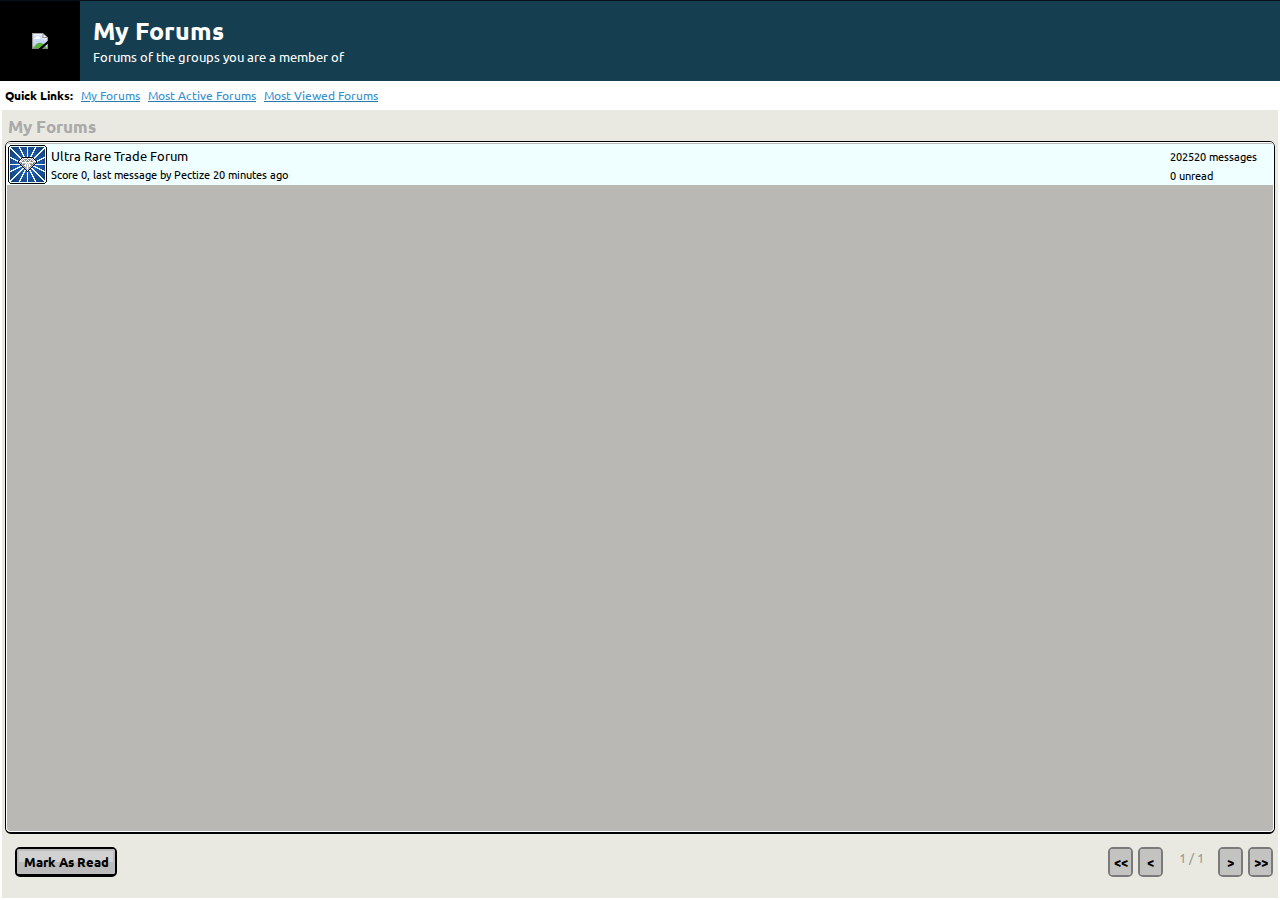
==== src/main/java/gforum/webview/index.html @ f277a381 "add initial code" ====
<!DOCTYPE html>
<html lang="en">
<head>
    <meta charset="UTF-8">
    <title>G-Forum</title>

    <link rel="stylesheet" href="css/general.css">
    <link rel="stylesheet" href="css/layout.css">
    <link rel="stylesheet" href="css/buttons.css">
    <link rel="stylesheet" href="css/content.css">

    <link rel="stylesheet" href="css/forum_overview.css">


<!--    <link rel="stylesheet" href="https://fonts.googleapis.com/css?family=Ubuntu+Condensed">-->
<!--    <link href="https://db.onlinewebfonts.com/c/3549b18f20fd1f535e2e9810c957c3c7?family=Ubuntu+Habbo" rel="stylesheet" type="text/css"/>-->

    <link rel="stylesheet" type="text/css" href="http://fonts.googleapis.com/css?family=Ubuntu:regular,bold&subset=Latin">
    <script src="https://ajax.googleapis.com/ajax/libs/jquery/3.5.1/jquery.min.js"></script>
    <script src="js/script.js"></script>
</head>
<body>

<div class="box">

    <div class="header">
        <div class="header_logo_container">
            <div id="logo"></div>
        </div>
        <div class="header_banner">
            <div id="info">
                <div id="info_title_container"></div>
                <div id="info_desc_container"></div>
            </div>
        </div>
    </div>

    <div class="quick_links_container">
        <div class="quick_links_item"><b>Quick Links:</b></div>
        <div class="quick_links_item"><a id="overview_my_forums">My Forums</a></div>
        <div class="quick_links_item"><a id="overview_most_active">Most Active Forums</a></div>
        <div class="quick_links_item"><a id="overview_most_viewed">Most Viewed Forums</a></div>
    </div>

    <div class="content_container">
        <div id="content_title"></div>

        <div id="content_items">
            <div id="content_items_container">
                <div class="overview_item item_lightblue content_item">
                    <div class="overview_item_logo">
                        <img src="images/test_group1.png" alt="">
                    </div>
                    <div class="overview_item_info">
                        <div class="oii_name clickable">Ultra Rare Trade Forum</div>
                        <div class="oii_desc">Score 0, last message by Pectize 20 minutes ago</div>
                    </div>
                    <div class="overview_item_msgs clickable">
                        <div class="oim_msgs">202520 messages</div>
                        <div class="oim_unread">0 unread</div>
                    </div>
                </div>
<!--                <div class="overview_item item_darkblue content_item"></div>-->
<!--                <div class="overview_item item_lightblue content_item"></div>-->
<!--                <div class="overview_item item_darkblue content_item"></div>-->
<!--                <div class="overview_item item_lightblue content_item"></div>-->
<!--                <div class="overview_item item_darkblue content_item"></div>-->
<!--                <div class="overview_item item_lightblue content_item"></div>-->
<!--                <div class="overview_item item_darkblue content_item"></div>-->
<!--                <div class="overview_item item_lightblue content_item"></div>-->

            </div>
        </div>


        <div id="content_buttons">
            <div class="forumbtn largebtn greybtn">
                <div id="return_or_mark_read_btn" class="innerbtn">Mark As Read</div>
            </div>
            <div class="btnspacing"></div>
            <div class="invisible forumbtn largebtn bluebtn gdisabled">
                <div id="add_btn" class="innerbtn">New Thread</div>
            </div>
            <div id="first_btn" class="gdisabled forumbtn smallbtn whitebtn"><div class="innerbtn">&#60;&#60;</div></div>
            <div id="prev_btn" class="gdisabled forumbtn smallbtn whitebtn"><div class="innerbtn">&#60;</div></div>
            <div id="paging_lbl">1 / 1</div>
            <div id="next_btn" class="gdisabled forumbtn smallbtn whitebtn"><div class="innerbtn">&#62;</div></div>
            <div id="last_btn" class="gdisabled forumbtn smallbtn whitebtn"><div class="innerbtn">&#62;&#62;</div></div>
        </div>

    </div>

</div>





<script>
    setOverview("my_forums")
</script>


</body>
</html>
---- src/main/java/gforum/webview/css/general.css ----
/*@font-face {*/
/*    font-family:"Ubuntu-C";*/
/*    src: url("https://github.com/sirjonasxx/test/blob/main/Ubuntu-C.ttf?raw=true") format("truetype");*/
/*}*/

/*@font-face {*/
/*    font-family:"Ubuntu-Habbo";*/
/*    src:url("https://github.com/sirjonasxx/test/blob/main/UbuntuHabbo.woff2?raw=true") format("woff2"),*/
/*    url("https://github.com/sirjonasxx/test/blob/main/UbuntuHabbo.woff?raw=true") format("woff")*/
/*}*/

/*@import url(//db.onlinewebfonts.com/c/3549b18f20fd1f535e2e9810c957c3c7?family=Ubuntu+Habbo);*/
/*@font-face {*/
/*    font-family: "Ubuntu Habbo";*/
/*    src: url("//db.onlinewebfonts.com/t/3549b18f20fd1f535e2e9810c957c3c7.eot");*/
/*    src: url("//db.onlinewebfonts.com/t/3549b18f20fd1f535e2e9810c957c3c7.eot?#iefix") format("embedded-opentype"),*/
/*    url("//db.onlinewebfonts.com/t/3549b18f20fd1f535e2e9810c957c3c7.woff2") format("woff2"),*/
/*    url("//db.onlinewebfonts.com/t/3549b18f20fd1f535e2e9810c957c3c7.woff") format("woff"),*/
/*    url("//db.onlinewebfonts.com/t/3549b18f20fd1f535e2e9810c957c3c7.ttf") format("truetype"),*/
/*    url("//db.onlinewebfonts.com/t/3549b18f20fd1f535e2e9810c957c3c7.svg#Ubuntu Habbo") format("svg");*/
/*}*/

@font-face {
    font-family:"Ubuntu Habbo";
    src: url("../fonts/UbuntuHabbo.woff2") format("woff2"),
    url("../fonts/UbuntuHabbo.woff") format("woff");
}


html, body {
    height: 100%;
    font-family: "Ubuntu Habbo", Ubuntu, sans-serif;
    /*font-family: "Ubuntu-Habbo", sans-serif;*/
    margin: 0;
}

a, a:visited, a:hover, a:focus, a:hover, a:active { cursor: pointer; color: #3691cf; text-decoration-line: underline; text-decoration-color: #2c78aa; }

.invisible {
    display: none; !important;
}

.clickable:hover:not(.gdisabled) {
    cursor: pointer;
}

.clickable:active:not(.gdisabled) {
    cursor: default;
}
---- src/main/java/gforum/webview/css/layout.css ----
.box {
    display: flex;
    flex-flow: column;
    height: 100%;
}

.header {
    height: 80px;
    min-height: 80px;
    width: 100%;
    /*overflow: hidden;*/
    border-top-width: 1px;
    border-top-color: #040f18;
    border-top-style: solid;

    display: flex;
}

.header_logo_container {
    /*float:left;*/
    min-width: 80px;
    background-color: black;
    height: 80px;
    display: inline-flex;

    /*display: inline-block;*/
    /*box-sizing: border-box;*/
}

.header_banner {
    background-color: #153f51;
    /*height: 100%;*/
    /*float: right;*/
    /*overflow: auto;*/
    height: 80px;
    display: inline-flex;
    flex-grow: 100;

    /*display: inline-block;*/
    /*box-sizing: border-box;*/
}

#logo {
    display: flex;
    align-items: center;
    justify-content: center;
    flex-grow: 100;
}

#info_title_container {
    color: white;
    font-weight: bold;
    font-size: 25px;

    /*margin: 0;*/
    margin: 10px 0 0 0;
    padding: 3px 13px 0 13px;
}

#info_desc_container {
    color: white;
    font-size: 13px;

    padding: 1px 13px 0 13px;

    overflow: hidden;
    max-height: 30px;
}





.quick_links_container {
    display: flex;
    flex: 0 0 auto;
    /*margin: 4px 5px 7px 5px;*/
    margin: 6px 5px 7px 5px;

    font-size: 12px;
}

.quick_links_item {
    display: inline-flex;
    margin-right: 8px;
    white-space: nowrap;
}





.content_container {
    margin: 0 2px 2px 2px;
    background-color: #e9e9e1;
    flex: 1 1 auto;

    display: flex;
    flex-flow: column;

    min-height: 0;
}

#content_title {
    flex: 0 1 auto;
    margin: 6px 6px 4px 6px;
    color: #aaaaaa;
    font-weight: bold;
    font-size: 17px;
    /*overflow: hidden;*/
}

#content_items {
    flex: 1 1 auto;

    border-style: solid;
    border-width: 1px 1px 2px 1px;
    border-color: black;
    border-radius: 6px;

    padding-right: 2px;

    min-height: 0;

    margin: 0 3px;

    display: flex;
    flex-flow: column;
}

#content_buttons {
    flex: 0 0 38px;
    margin: 13px 2px 13px 5px;

    display: flex;
}
---- src/main/java/gforum/webview/css/buttons.css ----
.forumbtn:not(.invisible) {
    -webkit-user-select: none;
    display: inline-flex;

    border-style: solid;
    height: 25px;
    border-color: black;
    border-width: 2px 2px 3px 2px;
    border-radius: 5px;
}


.innerbtn {
    flex: 0 1 auto;

    width: 100%;

    text-align: center;
    align-items: center;
    justify-content: center;
    font-weight: bold;
    white-space: nowrap;

    font-size: 13px;
    line-height: 25px;

    border-style: solid;
    border-width: 2px 2px 12px 2px;
    border-color: red;
    border-radius: 2px;
}

.forumbtn:hover:not(.gdisabled) {
    cursor: pointer;
}

.forumbtn:hover:not(.gdisabled) > .innerbtn {
    border-width: 0 0 12px 0;
    padding-top: 2px;
}

.forumbtn:active:not(.gdisabled) {
    cursor: default;
    border-width: 2px;
    height: 26px;
}

.forumbtn:active:not(.gdisabled) > .innerbtn {
    border-width: 2px 2px 13px 2px;
    padding-top: 0;
}

.forumbtn.gdisabled {
    border-width: 2px;
    height: 26px;
}

#paging_lbl {
    font-size: 13px;
    line-height: 26px;

    overflow: hidden;
    text-align: center;
    align-items: center;
    justify-content: center;
    white-space: nowrap;

    color: #9a9a96;
    width: 50px;
}

.largebtn {
    width: 98px;
    min-width: 98px;
    margin: 0 8px;
}
.smallbtn {
    width: 21px;
    min-width: 21px;
    margin: 0 3px 0 2px;
}



.greybtn:not(.gdisabled) > .innerbtn {
    background-color: #d1d1d1;
    border-color: #bbbbbb;
}

.greybtn:hover:not(.gdisabled) > .innerbtn {
    background-color: #dcdcdc;
    border-color: #cacaca;
}

.greybtn:active:not(.gdisabled) > .innerbtn {
    background-color: #c2c2c2;
    border-color: #8c8c8c;
}

.greybtn.gdisabled > .innerbtn {
    /*color: #;*/
    /*background-color: #;*/
    /*border-color: #;*/
}

.greybtn.gdisabled {
    /*border-color: #;*/
}


.bluebtn:not(.gdisabled) > .innerbtn {
    color: white;
    background-color: #2792b9;
    border-color: #2282a5;
}

.bluebtn:hover:not(.gdisabled) > .innerbtn {
    background-color: #2999c2;
    border-color: #268db3;
}

.bluebtn:active:not(.gdisabled) > .innerbtn {
    background-color: #2487ac;
    border-color: #18617c;
}

.bluebtn.gdisabled > .innerbtn {
    color: #feffff;
    background-color: #3d889d;
    border-color: #3d889d;
}

.bluebtn.gdisabled {
    border-color: #355b64;
}



.whitebtn:not(.gdisabled) > .innerbtn {
    background-color: #f3f3f3;
    border-color: #d9d9d9;
}

.whitebtn:hover:not(.gdisabled) > .innerbtn {
    background-color: #ffffff;
    border-color: #ebebeb;
}

.whitebtn:active:not(.gdisabled) > .innerbtn {
    background-color: #e1e1e1;
    border-color: #a3a3a3;
}

.whitebtn.gdisabled > .innerbtn {
    color: #020202;
    background-color: #c3c3c1;
    border-color: #c3c3c1;
}

.whitebtn.gdisabled {
    border-color: #7a7a7a;
}



.btnspacing {
    flex: 1 1 auto;
}
---- src/main/java/gforum/webview/css/content.css ----
#content_items_container {
    flex: 1 1 auto;
    background-color: #bab8b4;
    border-color: white;
    border-radius: 4px;
    border-style: solid;
    border-width: 1px;

    width: 100%;

    overflow-y: auto;

    display: flex;
    flex-flow: column;
    /*overflow: scroll;*/
}

.content_item {
    flex: 0 1 auto;

    border-style: solid;
    border-width: 1px 0 0 0;
    border-color: #bab8b4;
}

.item_lightblue {
    background-color: #effeff;
}

.item_darkblue {
    background-color: #b5e6f9;
}
---- src/main/java/gforum/webview/css/forum_overview.css ----
.overview_item {
    -webkit-user-select: none;

    min-height: 41px;
    display: flex;

    overflow: hidden;
    white-space: nowrap;
}

.overview_item_logo {
    flex: 0 1 auto;
    display: flex;
    align-items: center;
    justify-content: center;

    width: 41px;
    min-width: 41px;
}

.overview_item_info {
    flex: 1 1 auto;
    min-width: 0;

    margin-left: 3px;

    margin-top: 2px;
}

.overview_item_msgs {
    flex: 0 1 auto;

    width: 103px;
    min-width: 103px;
    margin-left: 4px;

    margin-top: 2px;
}

.oii_name {
    font-size: 13px;
    margin-top: 1px;
    width: 100%;
}
.oii_desc {
    font-size: 11px;
    margin-top: 2px;
    overflow: hidden;
}

.oim_msgs {
    font-size: 11px;
    margin-top: 2px;
}
.oim_unread {
    font-size: 11px;
    margin-top: 3px;
}
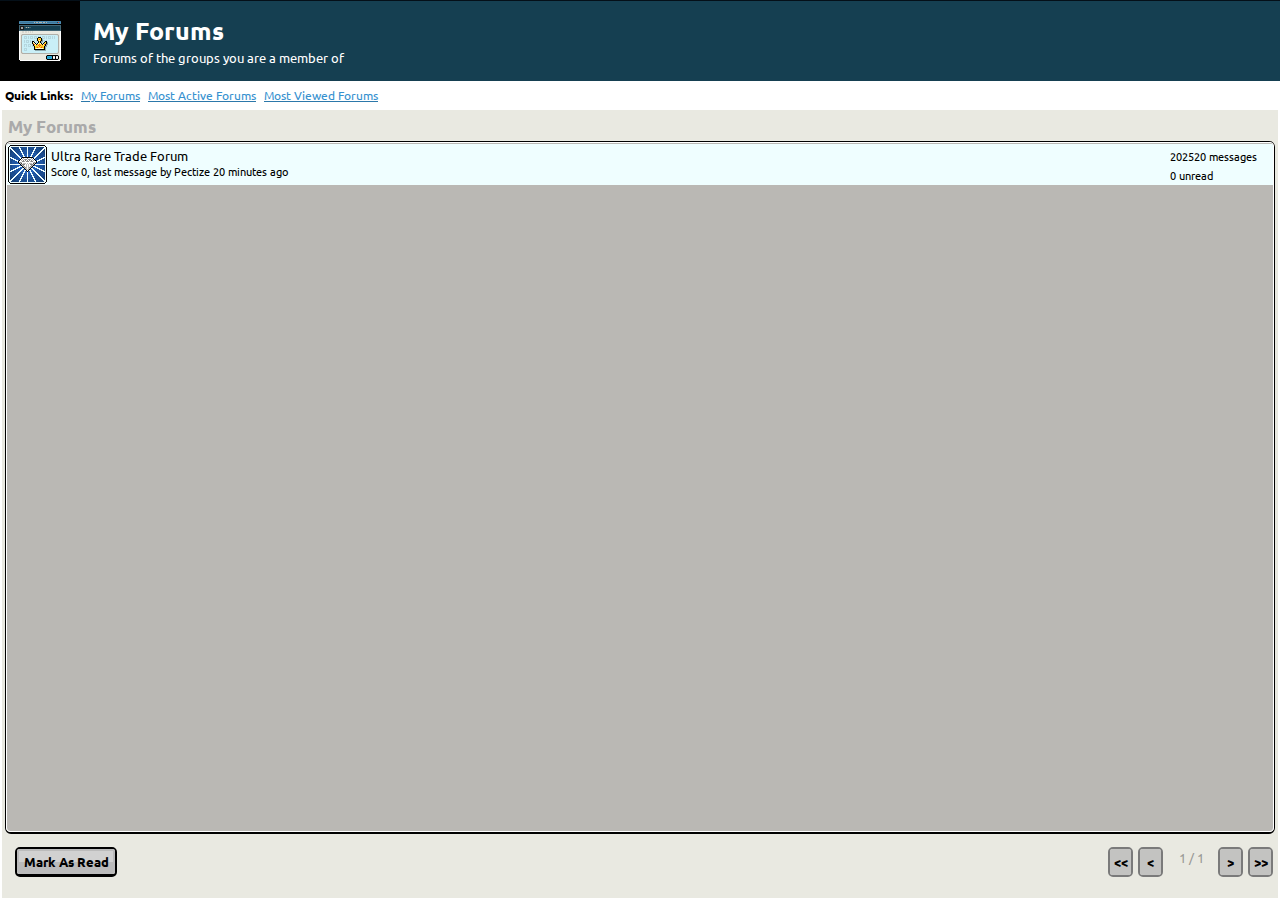
==== commit 2cd09a54: "threads" ====
--- a/src/main/java/gforum/webview/index.html
+++ b/src/main/java/gforum/webview/index.html
@@ -10,6 +10,7 @@
     <link rel="stylesheet" href="css/content.css">
 
     <link rel="stylesheet" href="css/forum_overview.css">
+    <link rel="stylesheet" href="css/thread_overview.css">
 
 
 <!--    <link rel="stylesheet" href="https://fonts.googleapis.com/css?family=Ubuntu+Condensed">-->
--- a/src/main/java/gforum/webview/css/layout.css
+++ b/src/main/java/gforum/webview/css/layout.css
@@ -53,7 +53,7 @@
     font-size: 25px;
 
     /*margin: 0;*/
-    margin: 10px 0 0 0;
+    margin: 10px 0 1px 0;
     padding: 3px 13px 0 13px;
 }
 
@@ -64,7 +64,7 @@
     padding: 1px 13px 0 13px;
 
     overflow: hidden;
-    max-height: 30px;
+    max-height: 26px;
 }
 
 
--- a/src/main/java/gforum/webview/css/content.css
+++ b/src/main/java/gforum/webview/css/content.css
@@ -31,3 +31,12 @@
 .item_darkblue {
     background-color: #b5e6f9;
 }
+
+.item_grey {
+    background-color: #aaaaaa;
+}
+
+.item_red {
+    background-color: #fcb0a6;
+}
+
--- a/src/main/java/gforum/webview/css/forum_overview.css
+++ b/src/main/java/gforum/webview/css/forum_overview.css
@@ -42,6 +42,10 @@
     font-size: 13px;
     margin-top: 1px;
     width: 100%;
+
+    overflow: hidden;
+    max-height: 14px;
+    min-height: 14px;
 }
 .oii_desc {
     font-size: 11px;
--- a/src/main/java/gforum/webview/css/thread_overview.css
+++ b/src/main/java/gforum/webview/css/thread_overview.css
@@ -0,0 +1,51 @@
+
+.thread_item {
+    -webkit-user-select: none;
+
+    min-height: 41px;
+    display: flex;
+
+    overflow: hidden;
+    white-space: nowrap;
+}
+
+.thread_item > div {
+    border-style: solid;
+    border-color: #bab8b4;
+    border-width: 0 0 0 1px;
+}
+
+.thread_settings {
+    flex: 0 1 auto;
+    display: flex;
+    flex-flow: column;
+
+    width: 20px;
+    min-width: 20px;
+}
+
+.thread_info {
+    flex: 1 1 auto;
+    min-width: 0;
+
+    padding-left: 3px;
+    padding-top: 2px;
+}
+
+.thread_msgs {
+    flex: 0 1 auto;
+
+    width: 140px;
+    min-width: 140px;
+    padding-left: 4px;
+
+    padding-top: 2px;
+}
+
+.thread_delete_report {
+    flex: 0 1 auto;
+
+    width: 50px;
+    min-width: 50px;
+    display: flex;
+}
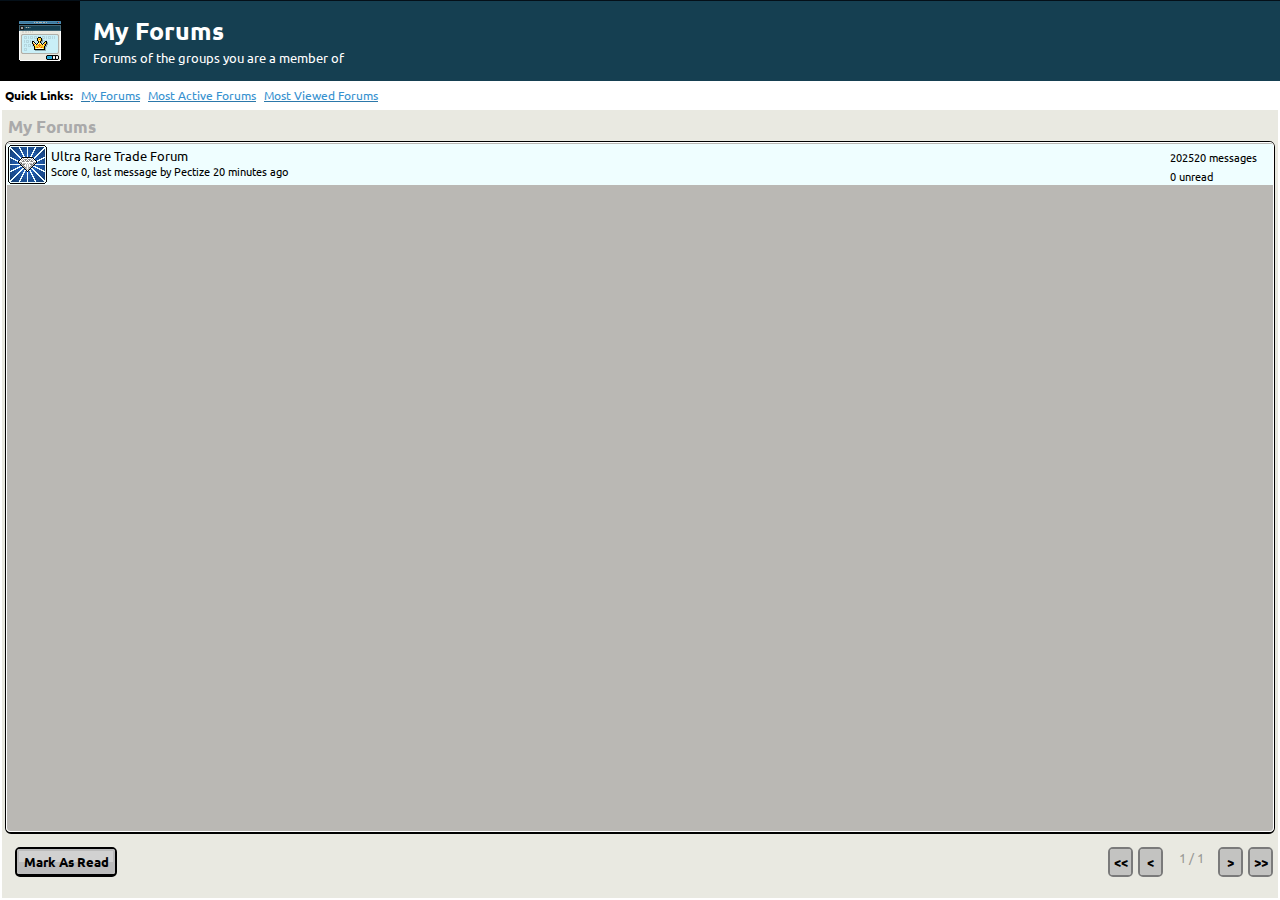
==== commit 9b9ca3e2: "comments, cache layer" ====
--- a/src/main/java/gforum/webview/index.html
+++ b/src/main/java/gforum/webview/index.html
@@ -11,6 +11,7 @@
 
     <link rel="stylesheet" href="css/forum_overview.css">
     <link rel="stylesheet" href="css/thread_overview.css">
+    <link rel="stylesheet" href="css/comments_overview.css">
 
 
 <!--    <link rel="stylesheet" href="https://fonts.googleapis.com/css?family=Ubuntu+Condensed">-->
--- a/src/main/java/gforum/webview/css/content.css
+++ b/src/main/java/gforum/webview/css/content.css
@@ -8,6 +8,7 @@
     border-width: 1px;
 
     width: 100%;
+    min-height: 0;
 
     overflow-y: auto;
 
--- a/src/main/java/gforum/webview/css/forum_overview.css
+++ b/src/main/java/gforum/webview/css/forum_overview.css
@@ -25,7 +25,7 @@
 
     margin-left: 3px;
 
-    margin-top: 2px;
+    margin-top: 0;
 }
 
 .overview_item_msgs {
@@ -40,12 +40,12 @@
 
 .oii_name {
     font-size: 13px;
-    margin-top: 1px;
     width: 100%;
 
     overflow: hidden;
     max-height: 14px;
     min-height: 14px;
+    padding-top: 3px;
 }
 .oii_desc {
     font-size: 11px;
@@ -55,7 +55,7 @@
 
 .oim_msgs {
     font-size: 11px;
-    margin-top: 2px;
+    margin-top: 3px;
 }
 .oim_unread {
     font-size: 11px;
--- a/src/main/java/gforum/webview/css/comments_overview.css
+++ b/src/main/java/gforum/webview/css/comments_overview.css
@@ -0,0 +1,121 @@
+.comment_item {
+    flex: 0 0 auto;
+    background-color: #bab8b4;
+
+    width: 100%;
+
+
+    display: flex;
+    flex-flow: column;
+    /*overflow: scroll;*/
+}
+
+.comment_header {
+    flex: 0 0 auto;
+
+    min-height: 26px;
+    background-color: #3179ac;
+
+    display: flex;
+}
+
+.comment_body {
+    display: flex;
+    min-height: 100px;
+}
+
+
+
+
+.ch_timeago {
+    flex: 1 1 auto;
+    color: white;
+    font-size: 13px;
+    margin: 7px 0 0 3px;
+}
+.ch_index {
+    flex: 0 0 auto;
+    color: white;
+    font-size: 13px;
+    margin: 7px 4px 0 0;
+}
+.ch_buttons {
+    flex: 0 0 auto;
+    display: flex;
+}
+
+
+
+
+.cb_author {
+    flex: 0 1 auto;
+    min-width: 130px;
+    max-width: 130px;
+
+    display: flex;
+    flex-flow: column;
+    overflow: hidden;
+}
+
+.cb_content, .cb_content > div {
+    flex: 1 1 auto;
+
+    padding: 5px 10px;
+    font-size: 13px;
+    overflow-wrap: break-word;
+    min-width: 0;
+}
+
+
+
+.cba_name {
+    flex: 0 0 auto;
+
+    min-height: 16px;
+    font-size: 13px;
+    font-weight: bold;
+    margin: 8px 0 0 5px;
+
+}
+.cba_messages {
+    flex: 0 0 auto;
+
+    min-height: 15px;
+    font-size: 13px;
+    margin: 2px 0 0 5px;
+
+}
+.cba_look {
+    margin: -17px 0 0 -7px;
+    height: 0;
+}
+
+
+
+.comment_open > .cb_author {
+    background-color: #c8eff8;
+}
+.comment_open > .cb_content {
+    background-color: #ffffff;
+}
+
+.comment_unread > .cb_author {
+    background-color: #c8eff8;
+}
+.comment_unread > .cb_content {
+    background-color: #fef4da;
+}
+
+.comment_hidden > .cb_author {
+    background-color: #d7d7cf;
+}
+.comment_hidden > .cb_content {
+    background-color: #e9e9e0;
+}
+
+.comment_staffhidden > .cb_author {
+    background-color: #fedfd3;
+}
+.comment_staffhidden > .cb_content {
+    background-color: #fdc6bb;
+}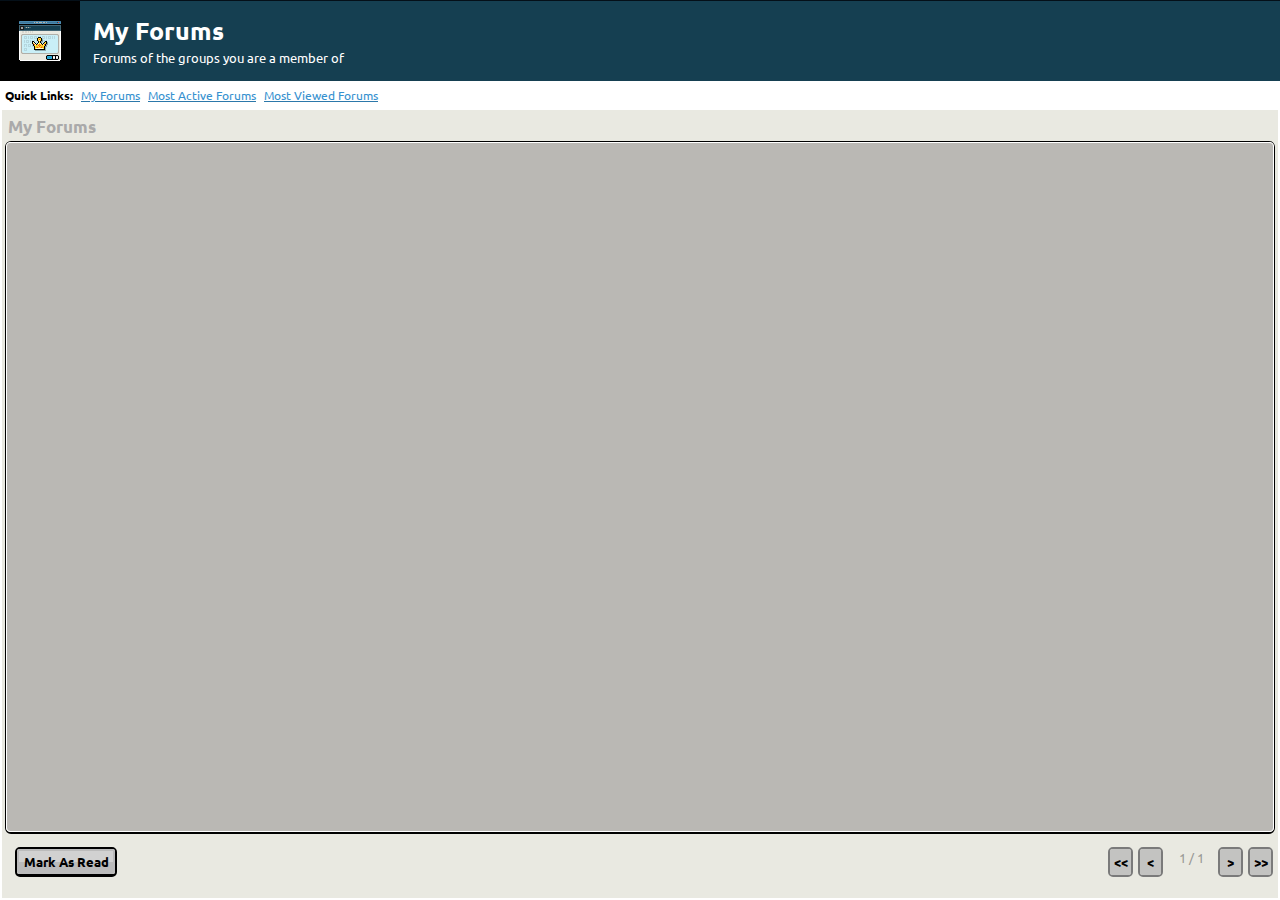
==== commit 5db33d7e: "remove stuff" ====
--- a/src/main/java/gforum/webview/index.html
+++ b/src/main/java/gforum/webview/index.html
@@ -12,10 +12,6 @@
     <link rel="stylesheet" href="css/forum_overview.css">
     <link rel="stylesheet" href="css/thread_overview.css">
     <link rel="stylesheet" href="css/comments_overview.css">
-
-
-<!--    <link rel="stylesheet" href="https://fonts.googleapis.com/css?family=Ubuntu+Condensed">-->
-<!--    <link href="https://db.onlinewebfonts.com/c/3549b18f20fd1f535e2e9810c957c3c7?family=Ubuntu+Habbo" rel="stylesheet" type="text/css"/>-->
 
     <link rel="stylesheet" type="text/css" href="http://fonts.googleapis.com/css?family=Ubuntu:regular,bold&subset=Latin">
     <script src="https://ajax.googleapis.com/ajax/libs/jquery/3.5.1/jquery.min.js"></script>
@@ -49,28 +45,6 @@
 
         <div id="content_items">
             <div id="content_items_container">
-                <div class="overview_item item_lightblue content_item">
-                    <div class="overview_item_logo">
-                        <img src="images/test_group1.png" alt="">
-                    </div>
-                    <div class="overview_item_info">
-                        <div class="oii_name clickable">Ultra Rare Trade Forum</div>
-                        <div class="oii_desc">Score 0, last message by Pectize 20 minutes ago</div>
-                    </div>
-                    <div class="overview_item_msgs clickable">
-                        <div class="oim_msgs">202520 messages</div>
-                        <div class="oim_unread">0 unread</div>
-                    </div>
-                </div>
-<!--                <div class="overview_item item_darkblue content_item"></div>-->
-<!--                <div class="overview_item item_lightblue content_item"></div>-->
-<!--                <div class="overview_item item_darkblue content_item"></div>-->
-<!--                <div class="overview_item item_lightblue content_item"></div>-->
-<!--                <div class="overview_item item_darkblue content_item"></div>-->
-<!--                <div class="overview_item item_lightblue content_item"></div>-->
-<!--                <div class="overview_item item_darkblue content_item"></div>-->
-<!--                <div class="overview_item item_lightblue content_item"></div>-->
-
             </div>
         </div>
 
--- a/src/main/java/gforum/webview/css/comments_overview.css
+++ b/src/main/java/gforum/webview/css/comments_overview.css
@@ -57,10 +57,20 @@
     overflow: hidden;
 }
 
-.cb_content, .cb_content > div {
+.cb_content {
     flex: 1 1 auto;
 
     padding: 5px 10px;
+    font-size: 13px;
+    overflow-wrap: break-word;
+    min-width: 0;
+}
+
+.cbc_quote {
+    background-color: #cccccc;
+    margin: 3px 10px 0 16px;
+    padding: 5px;
+
     font-size: 13px;
     overflow-wrap: break-word;
     min-width: 0;
